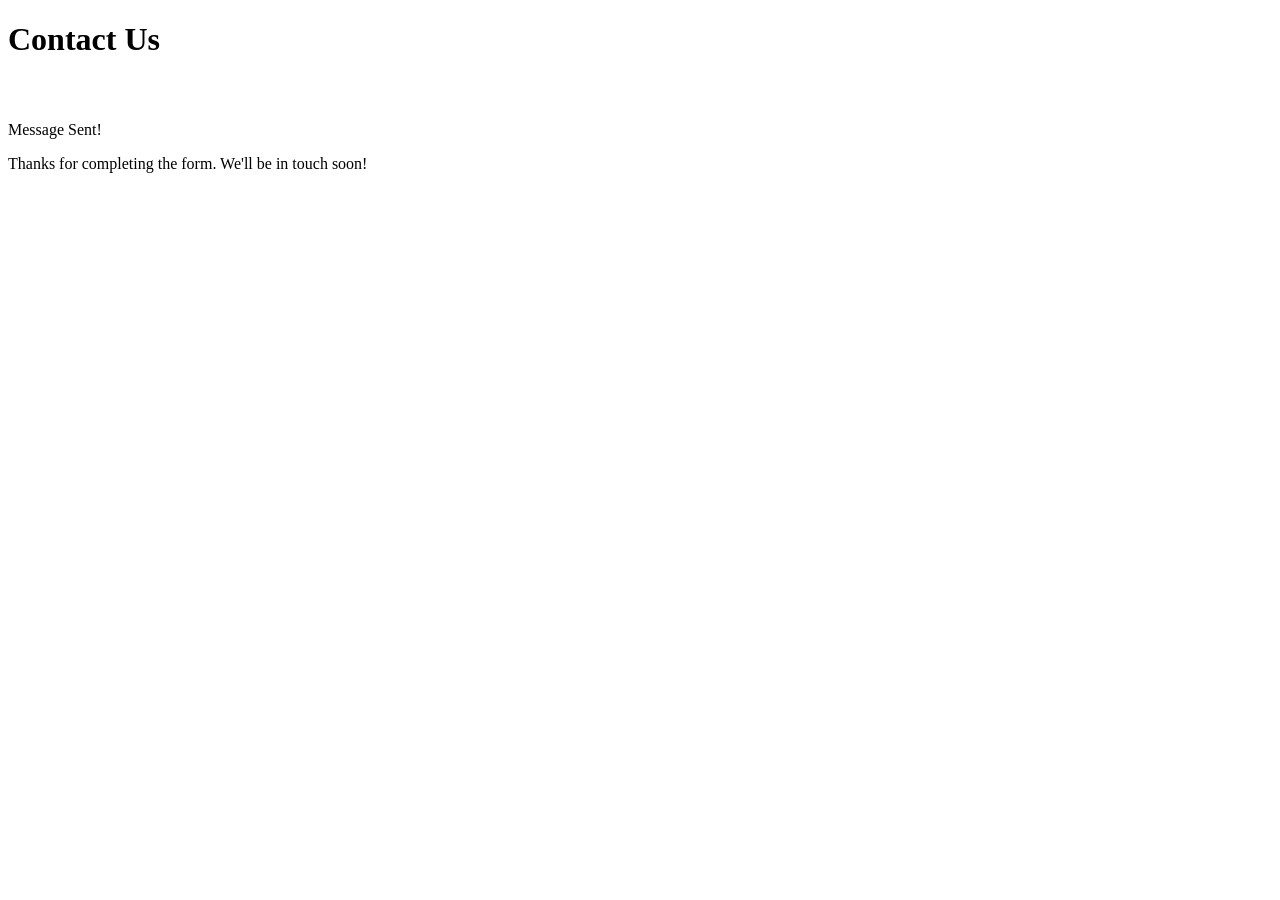
==== Contact form/index.html @ dd5ea577 "V1: create skeleton html" ====
<!DOCTYPE html>
<html lang="en">
<head>
    <meta charset="UTF-8">
    <meta name="viewport" content="width=device-width, initial-scale=1.0">
    <link rel="preconnect" href="https://fonts.googleapis.com">
    <link rel="preconnect" href="https://fonts.gstatic.com" crossorigin>
    <link href="https://fonts.googleapis.com/css2?family=Karla:ital,wght@0,200..800;1,200..800&family=League+Spartan:wght@100..900&family=MuseoModerno:ital,wght@0,100..900;1,100..900&display=swap" rel="stylesheet">
    <link rel="stylesheet" href="variable.css">
    <link rel="stylesheet" href="style.css">
    <title>Contact Us</title>
</head>
<body>
    <main>
        <h1 class="contact-heading">
            Contact Us
        </h1>
        <form action="" id="contact-form" class="contatc-form">
    
        </form>
        <div class="top-notification">
            <div>
                <img src="images/icon-success-check.svg" alt="" aria-hidden="true">
                <p class="message-sent">Message Sent!</p>
            </div>
            <p>Thanks for completing the form. We'll be in touch soon!</p>
        </div>
    </main>
    <script src="script.js" defer></script>
</body>
</html>
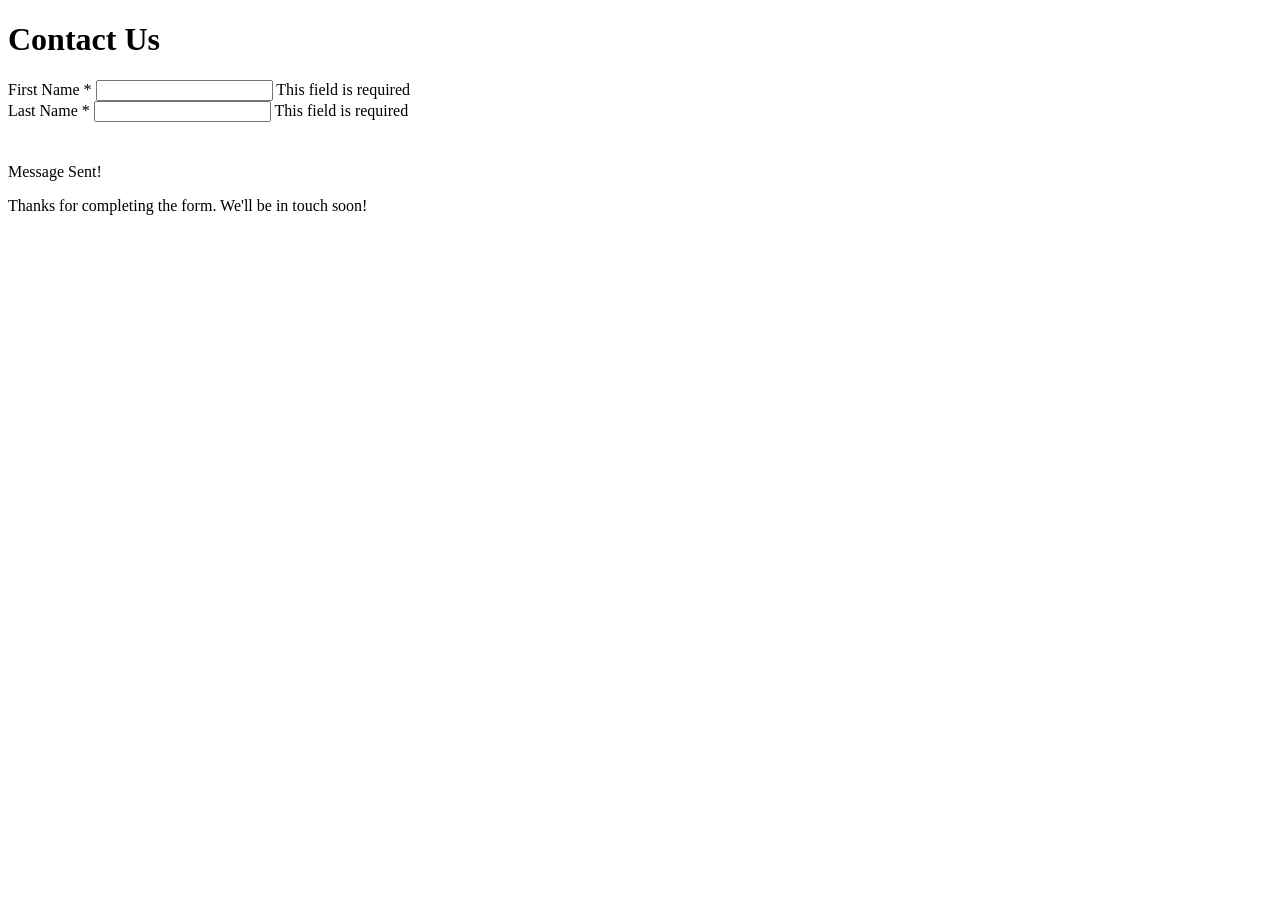
==== commit 8582b2ce: "V1:Add contact name fields" ====
--- a/Contact form/index.html
+++ b/Contact form/index.html
@@ -16,7 +16,34 @@
             Contact Us
         </h1>
         <form action="" id="contact-form" class="contatc-form">
-    
+            <div class="name-row">
+                <div class="form-group">
+                    <label for="first-name">
+                        First Name <span class="required" aria-hidden="true">*</span>
+                    </label>
+                    <input type="text" name="first-name" id="first-name" autocomplete="given-name" aria-describedby="first-name-error">
+
+                    <span class="error-message" id="first-name-error" aria-live="polite">
+                        This field is required
+                    </span>
+                </div>
+                <div class="form-group">
+                    <label for="last-name">
+                        Last Name <span class="required" aria-hidden="true">*</span>
+                    </label>
+                    <input
+                        type="text"
+                        id="last-name"
+                        name="last-name"
+                        autocomplete="family-name"
+                        aria-describedby="last-name-error"
+                        required
+                    >
+                    <span class="error-message" id="last-name-error" aria-live="polite">
+                        This field is required
+                    </span>
+                </div>
+            </div>
         </form>
         <div class="top-notification">
             <div>
